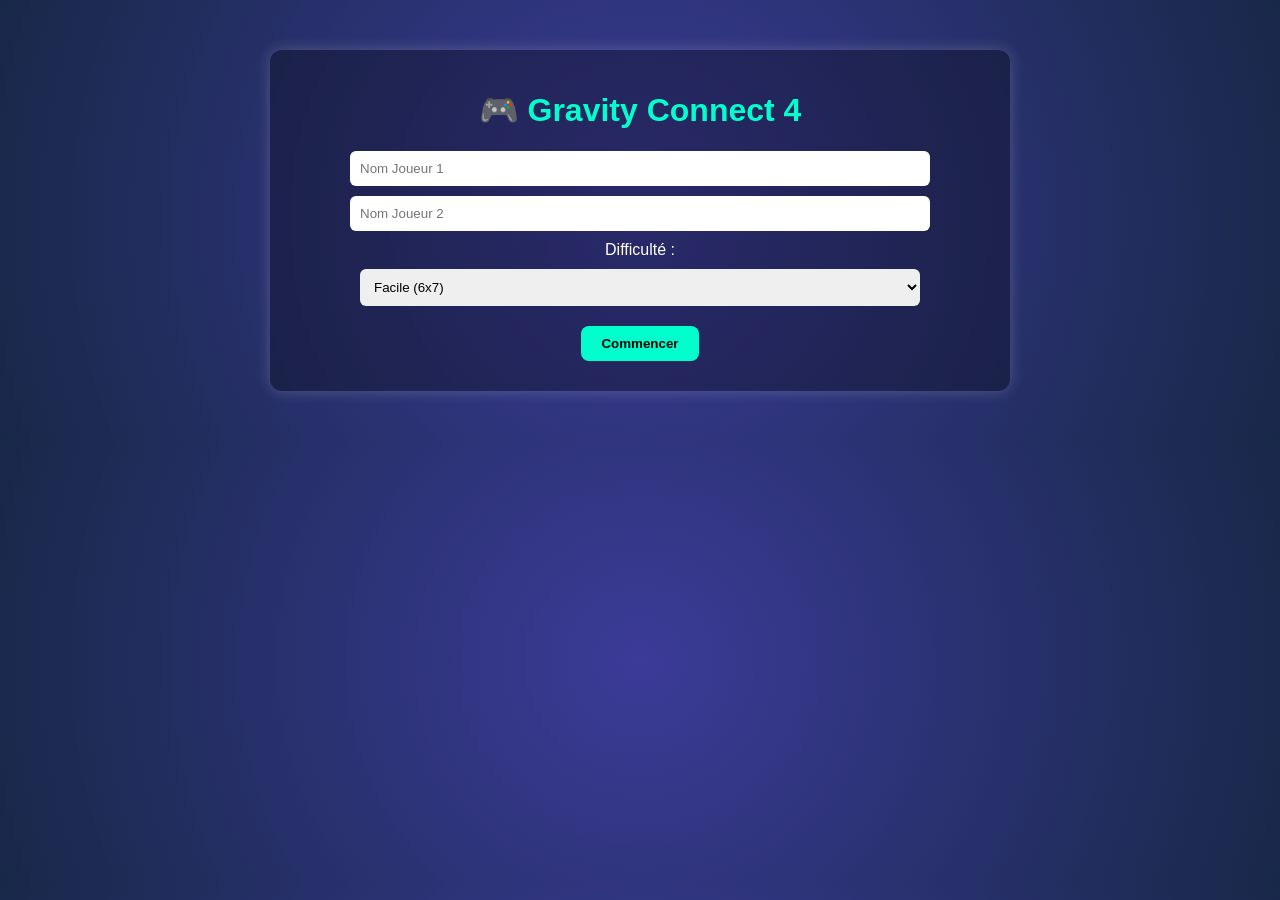
==== templates/index.html @ e76f97fb "20202025" ====
<!DOCTYPE html>
<html lang="fr">
<head>
  <meta charset="UTF-8">
  <title>Gravity Connect 4 - Start</title>
  <link rel="stylesheet" href="/static/style.css">
</head>
<body>
  <div class="container">
    <h1>🎮 Gravity Connect 4</h1>
    <form action="/welcome" method="POST" class="form-box">
      <input type="text" name="player1" placeholder="Nom Joueur 1" required>
      <input type="text" name="player2" placeholder="Nom Joueur 2" required>

      <label for="difficulty">Difficulté :</label>
      <select name="difficulty" id="difficulty" required>
        <option value="easy">Facile (6x7)</option>
        <option value="normal">Normal (6x9)</option>
        <option value="hard">Difficile (7x8)</option>
      </select>

      <button type="submit" class="btn">Commencer</button>
    </form>
  </div>
</body>
</html>
---- static/style.css ----
body {
  background: radial-gradient(circle, #3b3b98, #182848);
  font-family: 'Segoe UI', sans-serif;
  color: #fff;
  text-align: center;
  margin: 0;
  padding: 0;
}

.container {
  max-width: 700px;
  margin: 50px auto;
  padding: 20px;
  background: rgba(0,0,0,0.3);
  border-radius: 12px;
  box-shadow: 0 0 15px rgba(255,255,255,0.2);
}

h1, h2 {
  color: #00ffcc;
}

.form-box input, .form-box select {
  display: block;
  margin: 10px auto;
  padding: 10px;
  width: 80%;
  border-radius: 6px;
  border: none;
}

.btn {
  background: #00ffcc;
  color: #000;
  border: none;
  padding: 10px 20px;
  border-radius: 8px;
  cursor: pointer;
  font-weight: bold;
  margin: 10px;
}
.btn:hover {
  background: #13e6a6;
}

.board {
  display: inline-block;
  background: #004aad;
  padding: 10px;
  border-radius: 10px;
  margin-top: 20px;
}

.row {
  display: flex;
}

.cell {
  width: 60px;
  height: 60px;
  margin: 3px;
  border-radius: 50%;
  background: white;
  border: none;
  cursor: pointer;
}

.cell.p1 {
  background: red;
}

.cell.p2 {
  background: yellow;
}

.cell.win {
  box-shadow: 0 0 15px 5px #00ffcc inset;
}
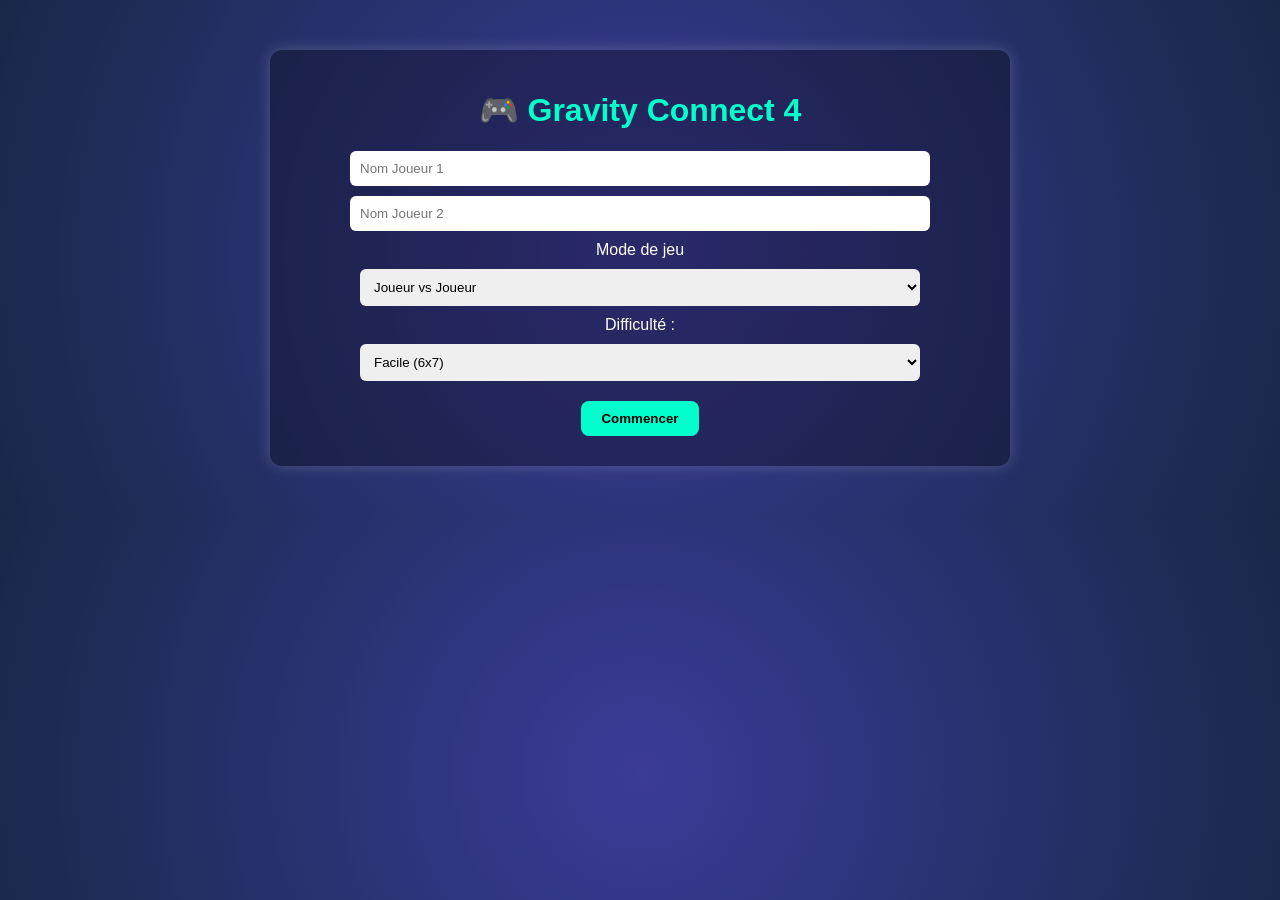
==== commit 5c5bcf52: "ajouter robot et developper robot" ====
--- a/templates/index.html
+++ b/templates/index.html
@@ -11,7 +11,13 @@
     <form action="/welcome" method="POST" class="form-box">
       <input type="text" name="player1" placeholder="Nom Joueur 1" required>
       <input type="text" name="player2" placeholder="Nom Joueur 2" required>
-
+      <!-- Choix du mode de jeu -->
+      <label for="mode">Mode de jeu</label>
+      <select name="mode" id="mode" required>
+        <option value="pvp">Joueur vs Joueur</option>
+        <option value="ai">joueur vs Robot</option>
+      </select>
+      <!--Choix niveau du jeu -->
       <label for="difficulty">Difficulté :</label>
       <select name="difficulty" id="difficulty" required>
         <option value="easy">Facile (6x7)</option>
